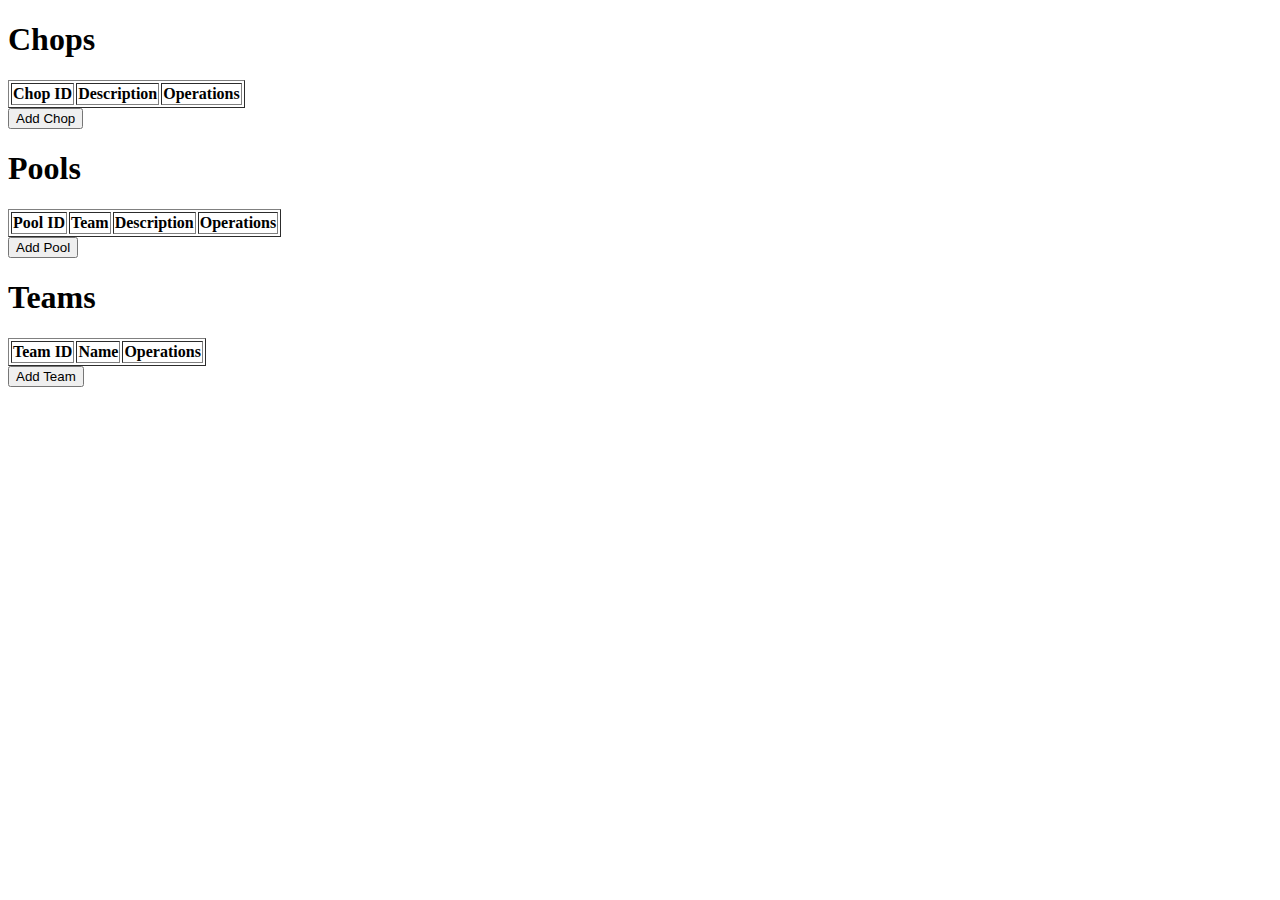
==== static/index.html @ 6e56f3a7 "Adding support for querying and displaying pools" ====
<!DOCTYPE html>
<meta http-equiv="Content-Type" content="text/html; charset=UTF-8">
<title>Gambling Tracker</title>
<h1>Chops</h1>
<table border="1">
	<thead><tr>
		<th>Chop ID</th>
		<th>Description</th>
		<th>Operations</th>
	</tr></thead>
	<tbody id="chopRows">
	</tbody>
</table>
<button id="addChopButton">Add Chop</button>
<h1>Pools</h1>
<table border="1">
	<thead><tr>
		<th>Pool ID</th>
		<th>Team</th>
		<th>Description</th>
		<th>Operations</th>
	</tr></thead>
	<tbody id="poolRows">
	</tbody>
</table>
<button id="addPoolButton">Add Pool</button>
<h1>Teams</h1>
<table border="1">
	<thead><tr>
		<th>Team ID</th>
		<th>Name</th>
		<th>Operations</th>
	</tr></thead>
	<tbody id="teamRows">
	</tbody>
</table>
<button id="addTeamButton">Add Team</button>
<script src="static/jquery-1.9.0.min.js" type="text/javascript"></script>
<script src="static/index.js" type="text/javascript"></script>
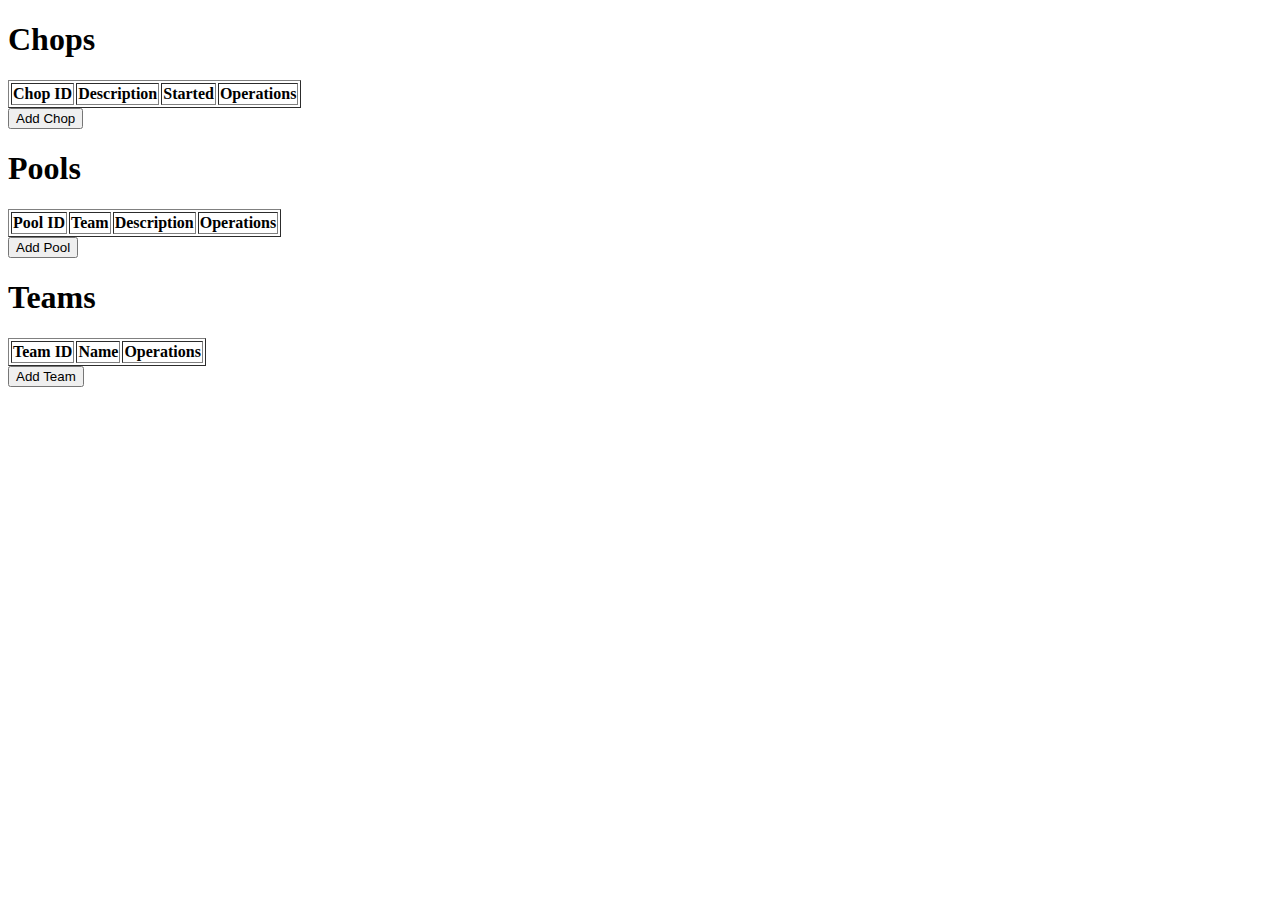
==== commit 3d5e6d52: "Added retrieving chops and added a way to do arbitrary select statements for debugging" ====
--- a/static/index.html
+++ b/static/index.html
@@ -6,6 +6,7 @@
 	<thead><tr>
 		<th>Chop ID</th>
 		<th>Description</th>
+		<th>Started</th>
 		<th>Operations</th>
 	</tr></thead>
 	<tbody id="chopRows">
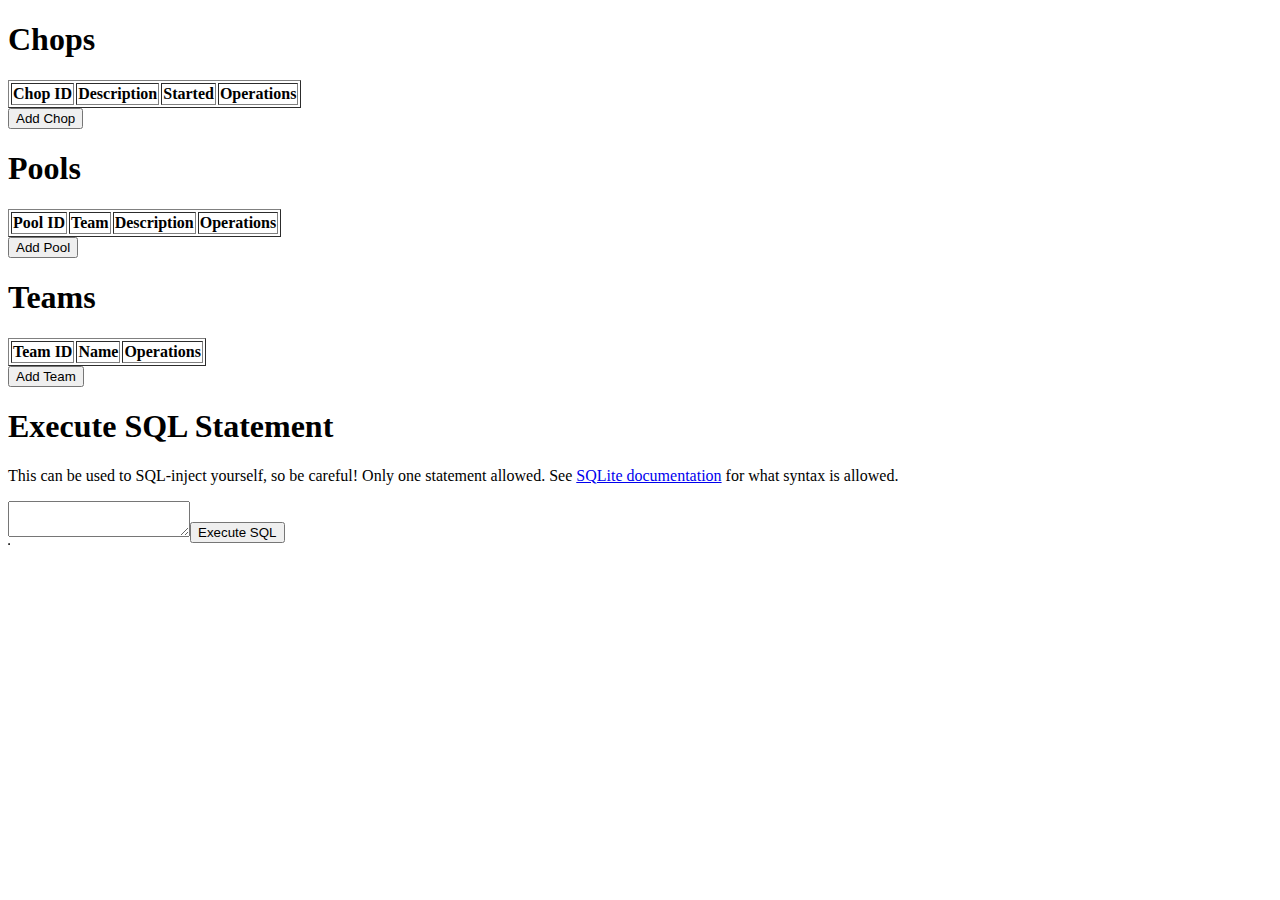
==== commit e6021c0e: "Error-handling work and other stuff:  - improved support for arbitrary SQL statements  - added error" ====
--- a/static/index.html
+++ b/static/index.html
@@ -38,3 +38,8 @@
 <button id="addTeamButton">Add Team</button>
 <script src="static/jquery-1.9.0.min.js" type="text/javascript"></script>
 <script src="static/index.js" type="text/javascript"></script>
+<h1>Execute SQL Statement</h1>
+<p>This can be used to SQL-inject yourself, so be careful! Only one statement allowed. See <a href="http://sqlite.org/lang.html">SQLite documentation</a> for what syntax is allowed.</p>
+<textarea id="executeSQLInput"></textarea><button id="executeSQLButton">Execute SQL</button>
+<table border="1" id="executeSQLTable">
+</table>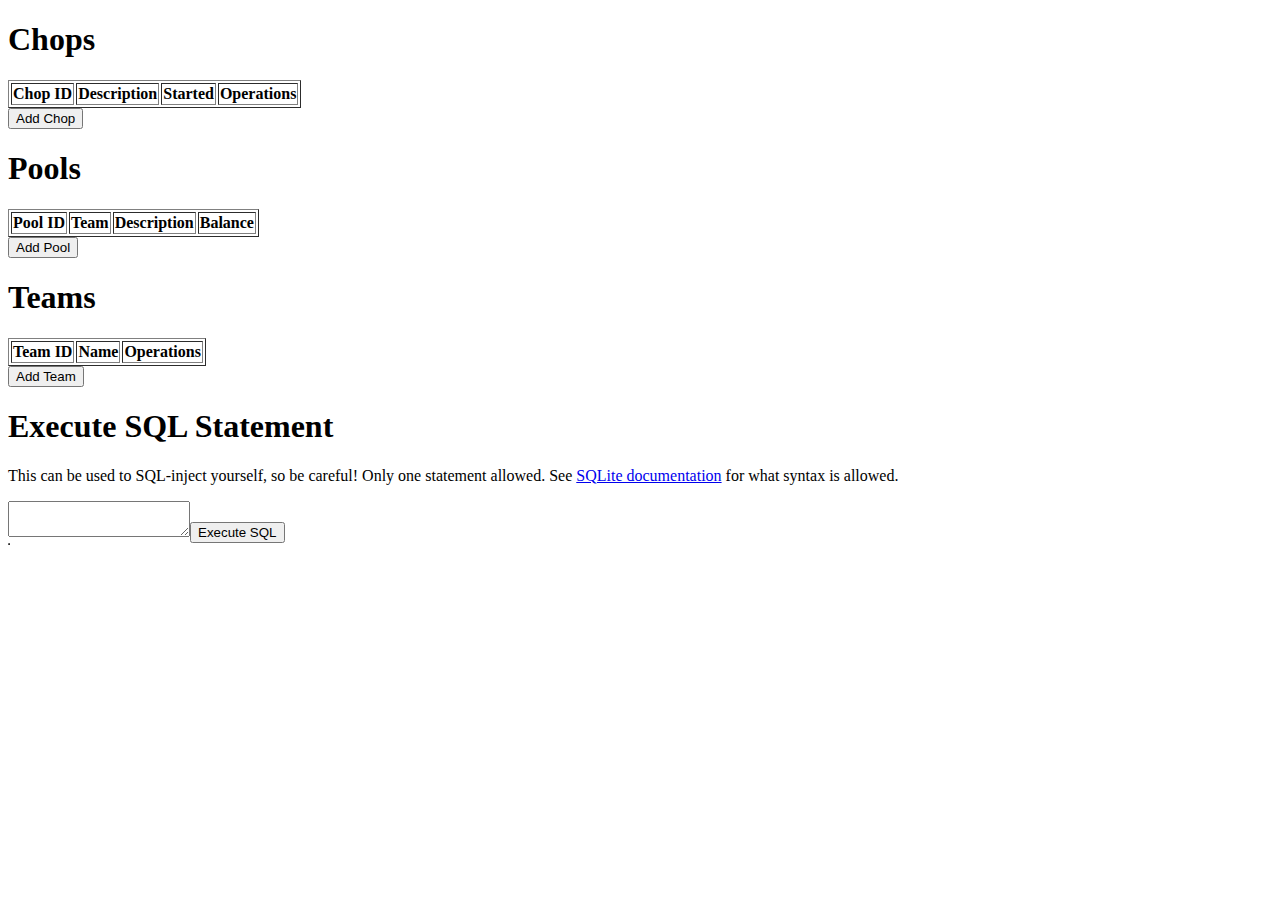
==== commit f88e5324: "Added viewing of current balance of pools" ====
--- a/static/index.html
+++ b/static/index.html
@@ -19,7 +19,7 @@
 		<th>Pool ID</th>
 		<th>Team</th>
 		<th>Description</th>
-		<th>Operations</th>
+		<th>Balance</th>
 	</tr></thead>
 	<tbody id="poolRows">
 	</tbody>
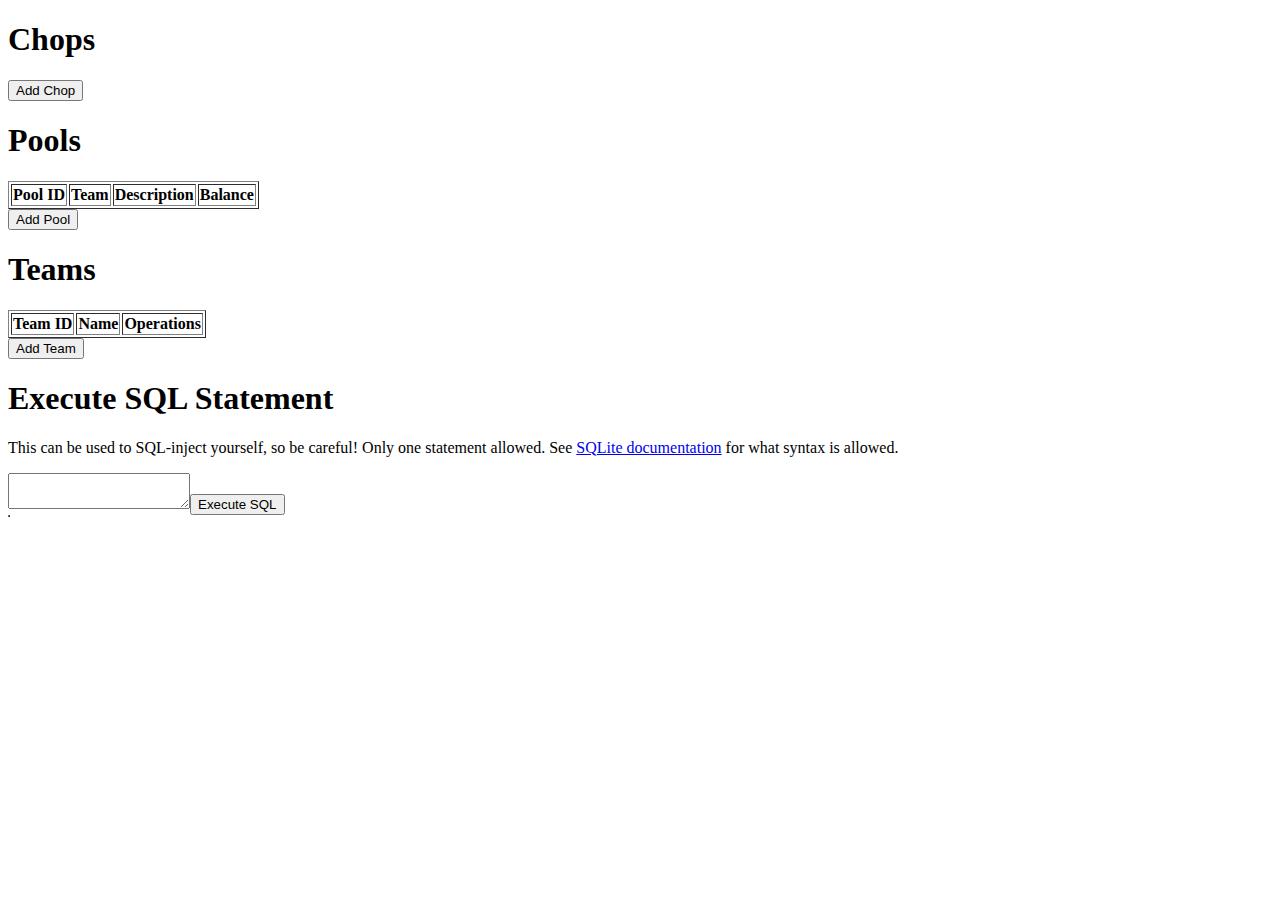
==== commit 9bd6b393: "Chops are now displayed" ====
--- a/static/index.html
+++ b/static/index.html
@@ -1,17 +1,9 @@
 <!DOCTYPE html>
 <meta http-equiv="Content-Type" content="text/html; charset=UTF-8">
+<link rel="stylesheet" href="static/index.css">
 <title>Gambling Tracker</title>
 <h1>Chops</h1>
-<table border="1">
-	<thead><tr>
-		<th>Chop ID</th>
-		<th>Description</th>
-		<th>Started</th>
-		<th>Operations</th>
-	</tr></thead>
-	<tbody id="chopRows">
-	</tbody>
-</table>
+<div id="chops"></div>
 <button id="addChopButton">Add Chop</button>
 <h1>Pools</h1>
 <table border="1">
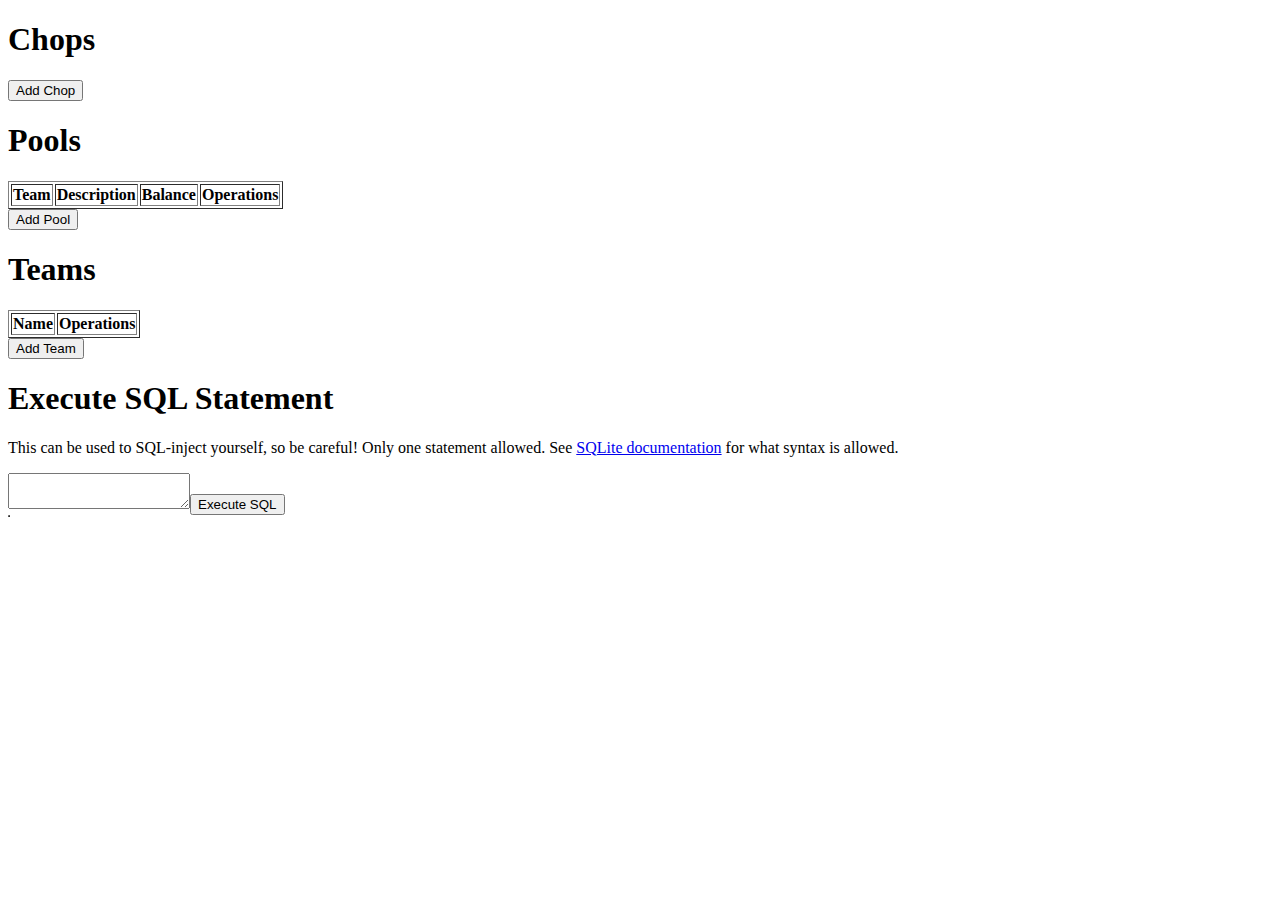
==== commit 6b159716: "Removing ID rows from the display since the user doesn't care about them and adding an operations co" ====
--- a/static/index.html
+++ b/static/index.html
@@ -8,10 +8,10 @@
 <h1>Pools</h1>
 <table border="1">
 	<thead><tr>
-		<th>Pool ID</th>
 		<th>Team</th>
 		<th>Description</th>
 		<th>Balance</th>
+		<th>Operations</th>
 	</tr></thead>
 	<tbody id="poolRows">
 	</tbody>
@@ -20,7 +20,6 @@
 <h1>Teams</h1>
 <table border="1">
 	<thead><tr>
-		<th>Team ID</th>
 		<th>Name</th>
 		<th>Operations</th>
 	</tr></thead>
